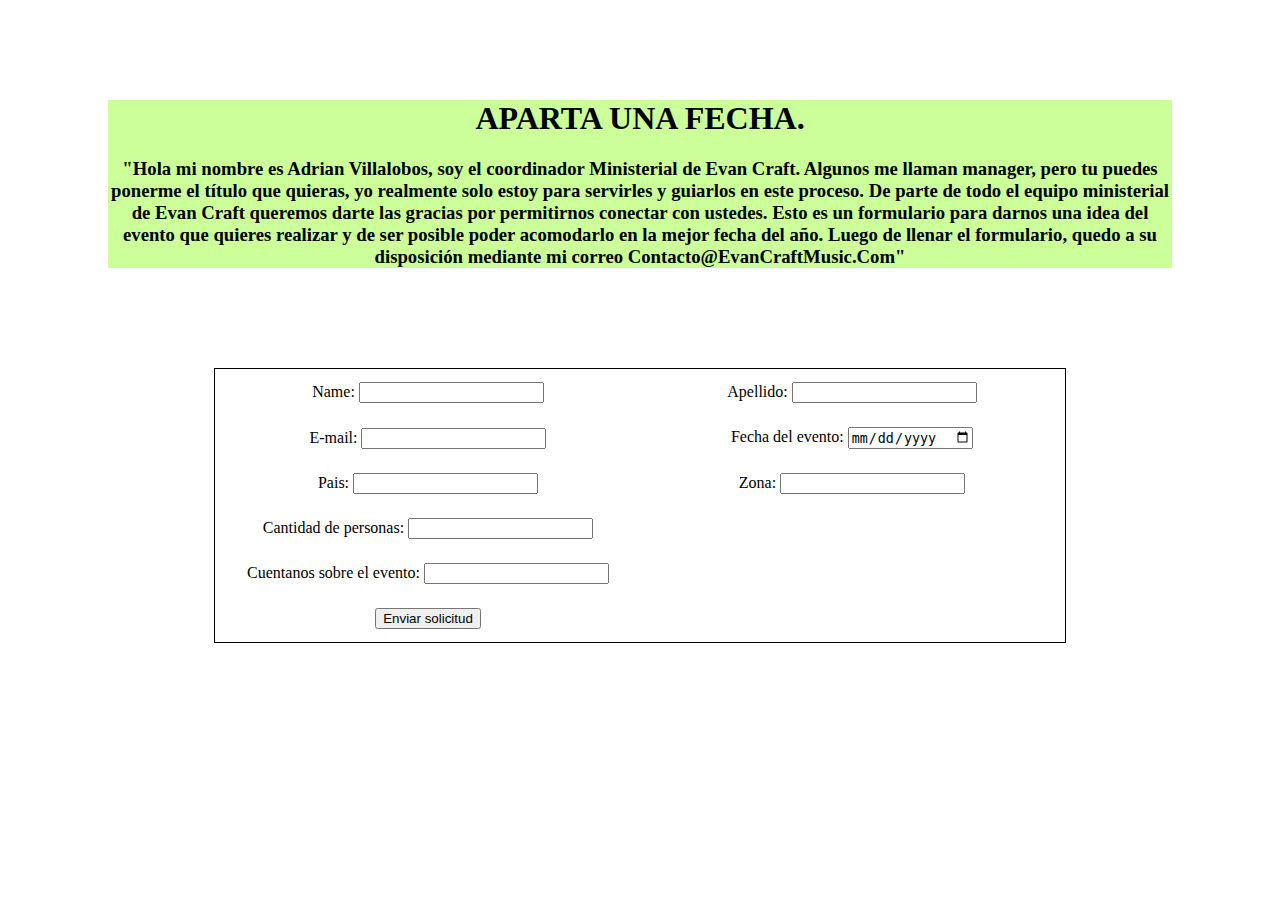
==== fecha.html @ b016f0de "Evan" ====
<!DOCTYPE html>
<html lang="en">
<head>
	<meta charset="UTF-8">
	<title>Jotaweb</title>
    <link rel="stylesheet"  href="styles1.css">
</head>
<body>
    <header>
	

			<font color="black">
				<h1 >APARTA UNA FECHA.</h1>
			</font>
		
		<h3>"Hola mi nombre es Adrian Villalobos, soy el coordinador Ministerial de Evan Craft. Algunos me llaman manager, pero tu puedes ponerme el título que quieras, yo realmente solo estoy para servirles y guiarlos en este proceso. De parte de todo el equipo ministerial de Evan Craft queremos darte las gracias por permitirnos conectar con ustedes. Esto es un formulario para darnos una idea del evento que quieres realizar y de ser posible poder acomodarlo en la mejor fecha del año. Luego de llenar el formulario, quedo a su disposición mediante mi correo Contacto@EvanCraftMusic.Com"			
		</h3>
            

         </header>
    <table  style="margin: 0 auto;">
        <tr>
        <td>
            </div>
        <label for="name">Name:</label>
         <input type="id" ></div>
         </td>
        <td><div><label for="name">Apellido:</label>
        <input type="name" ></td></div>
        </tr>
        <tr>
        <td><div><label for="mail">E-mail:</label>
        <input type="mail" ></div>
        </td>
        <td>
        <div><label for="date">Fecha del evento:</label>
        <input type="date"></div>
        </td>
        </tr>
        <tr>
        <td>
        <div><label for="name">Pais:</label>
        <input type="Text" ></div>
         </td>

         <td>
            <div>
        <label for="Zona">Zona:</label>
        <input type="Text" ></div>
         </td>
         </tr>
         <tr>
        <td>
         <div>
        <label for="Numero">Cantidad de personas:</label>
        <input type="number" >
        </div>
    </td>
    </tr>
    <td>
        <div>
        <label for="Text">Cuentanos sobre el evento:</label>
        <input type="Text" ></div>
    </td>
     <tr>
<td>
    <div>      
 <button center type="submit">Enviar solicitud</button></div>
 </td>
        </table>
        </tr>
        
    
   
    
	




















	
</body>
</html>
---- styles1.css ----
header{ 
	background: #ccff99  ;
	text-align: center;
	font-family: Avenir Next Condensed;
	color: black;
	margin: 100px;

}
div{
	width: 400px;
	padding: 10px 10px 10px 10px;
	margin: 0 auto;

}
table{
text-align: center;
	border:1px solid black;
}
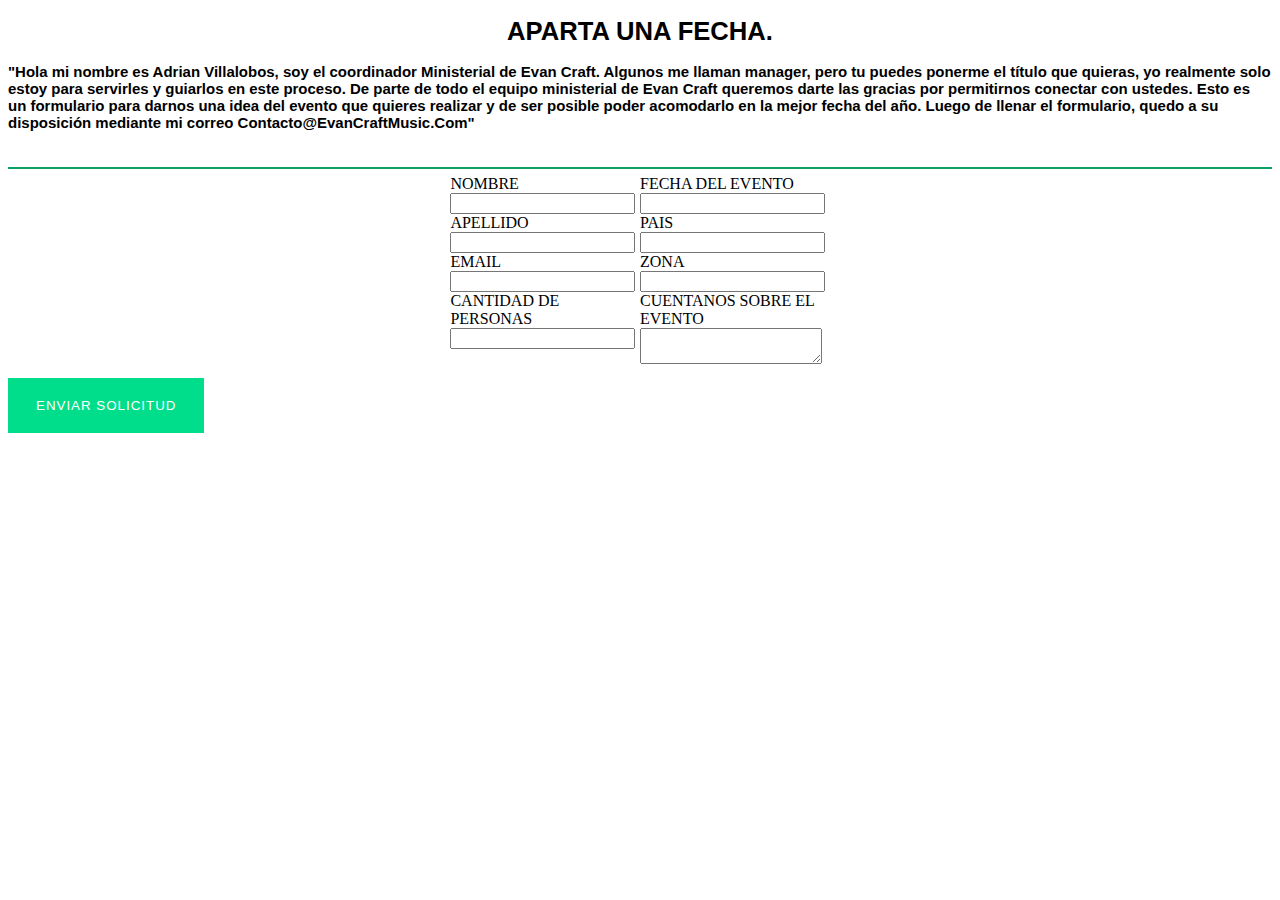
==== commit d97c43f7: "Cambios" ====
--- a/fecha.html
+++ b/fecha.html
@@ -8,67 +8,63 @@
 <body>
     <header>
 	
-
+<div class="title">
 			<font color="black">
 				<h1 >APARTA UNA FECHA.</h1>
 			</font>
-		
+		</div>
 		<h3>"Hola mi nombre es Adrian Villalobos, soy el coordinador Ministerial de Evan Craft. Algunos me llaman manager, pero tu puedes ponerme el título que quieras, yo realmente solo estoy para servirles y guiarlos en este proceso. De parte de todo el equipo ministerial de Evan Craft queremos darte las gracias por permitirnos conectar con ustedes. Esto es un formulario para darnos una idea del evento que quieres realizar y de ser posible poder acomodarlo en la mejor fecha del año. Luego de llenar el formulario, quedo a su disposición mediante mi correo Contacto@EvanCraftMusic.Com"			
 		</h3>
             
 
          </header>
-    <table  style="margin: 0 auto;">
-        <tr>
-        <td>
-            </div>
-        <label for="name">Name:</label>
-         <input type="id" ></div>
-         </td>
-        <td><div><label for="name">Apellido:</label>
-        <input type="name" ></td></div>
-        </tr>
-        <tr>
-        <td><div><label for="mail">E-mail:</label>
-        <input type="mail" ></div>
-        </td>
-        <td>
-        <div><label for="date">Fecha del evento:</label>
-        <input type="date"></div>
-        </td>
-        </tr>
-        <tr>
-        <td>
-        <div><label for="name">Pais:</label>
-        <input type="Text" ></div>
-         </td>
-
-         <td>
-            <div>
-        <label for="Zona">Zona:</label>
-        <input type="Text" ></div>
-         </td>
-         </tr>
-         <tr>
-        <td>
-         <div>
-        <label for="Numero">Cantidad de personas:</label>
-        <input type="number" >
-        </div>
-    </td>
-    </tr>
-    <td>
-        <div>
-        <label for="Text">Cuentanos sobre el evento:</label>
-        <input type="Text" ></div>
-    </td>
-     <tr>
-<td>
-    <div>      
- <button center type="submit">Enviar solicitud</button></div>
- </td>
-        </table>
-        </tr>
+    </div>   
+                        <form  action="">
+                            
+                            <fieldset>
+                            <div style="width: 50%; float:left;">
+                                
+                                    <label for="nombre">NOMBRE</label>
+                                    <input type="text">
+                                
+                                          
+                                    <label>APELLIDO</label>
+                                    <input type="text" >
+                                
+                                
+                                    <label>EMAIL</label>
+                                    <input type="text">
+                                
+                                    
+                                    <label>CANTIDAD DE PERSONAS</label>
+                                    <input type="text">         
+                                
+                            </div>
+                            <div style="width: 50%; float:right;">
+                                       
+                                    <label>FECHA DEL EVENTO</label>
+                                    <input type="text">
+                                
+                                <div class="control">
+                                    <label>PAIS</label>
+                                    <input type="text">
+                                
+                                <div class="control">       
+                                    <label>ZONA</label>
+                                    <input type="text">
+                                      
+                            </div>
+                            <div class="control">
+                                <label for="msg">CUENTANOS SOBRE EL EVENTO</label>
+                                <textarea id="msg"></textarea>
+                                
+                            </div>
+                            </fieldset>
+                            <div class="boton">
+                                <input type="submit" value="ENVIAR SOLICITUD">
+                            </div>
+                        
+                        </form>
         
     
    
@@ -78,22 +74,6 @@
 
 
 
-
-
-
-
-
-
-
-
-
-
-
-
-
-
-
-
 	
 </body>
 </html>--- a/styles1.css
+++ b/styles1.css
@@ -1,25 +1,77 @@
 
-header{ 
-	background: #ccff99  ;
+header {
+	font-family: 'Arial';
+	font-size: 0.8em;
+	background-color: white;
+	color: black;
+	border-bottom: solid 2px #08A364;
+	position: relative;
+	height: 150px;
+}
+header .logo img{
+	width: 150px;
+}
+.title h1{
 	text-align: center;
-	font-family: Avenir Next Condensed;
-	color: black;
-	margin: 100px;
+}
 
 }
-div{
-	width: 400px;
-	padding: 10px 10px 10px 10px;
+.logo{
+	position: absolute;
+	left: 10px;
+	top: 5px;
+}
+.menu{
+	position: absolute;
+	right: 10px;
+	top: 25px;
+}
+.menu ul li{
+	display: inline-block;
+	text-align: center;
+	padding: 5px 10px 10px 10px;
+}
+.menu ul li:hover{
+	background-color: 003300;
+}
+fieldset{
+	border: solid 0px #08A364;
+	position: relative;
+	width: 30%;
 	margin: 0 auto;
+}
+
+  
+}
+label{
+	font-size: 11px;
+    font-weight: 400;
+    letter-spacing: 2px;
+    text-transform: uppercase;
+    display: inline-block;
+    max-width: 100%;
+    margin-bottom: 5px;
 
 }
-table{
-text-align: center;
-	border:1px solid black;
-}	
+.spam{
+	color: red;
+}
+input[type=text]:focus{
+	outline: 0 none;
+	border: solid 1px #08A364;
+}
+input[type=submit]{
+	border: 1px;
+	background-color: #00de8b;
+	font-family: 'Montserrat', sans-serif;
+	color: white;
+	padding: 0 28px;
+	height: 55px;
+    line-height: 53px;
+    letter-spacing: 1px;
+}
+input[type=submit]:hover{
+	background-color: #08A364;
+}
 
 
-
-
-
-
